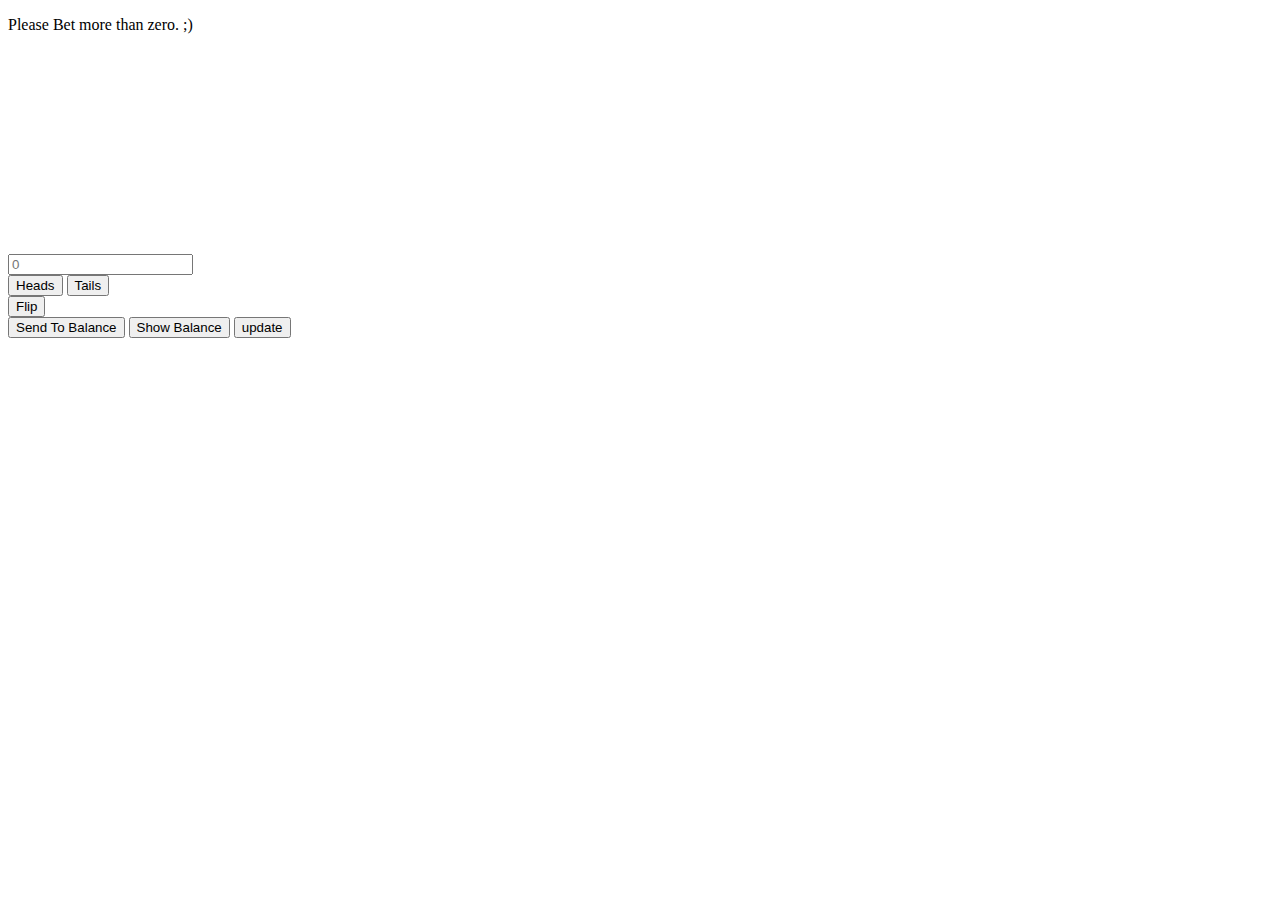
==== Threejs CoinFlip/index.html @ 05239c27 "Uploaded threejs version" ====
<!DOCTYPE html>
<html>
<head>
	<title></title>
	<meta name="viewport" content="width=device-width,user-scalable=no,initial-scale=1">
	<link rel="stylesheet" type="text/css" href="./styles/styles.css">
	<style type="text/css">


	</style>
	 <script src="./libs/jquery-3.4.1.min.js"></script>

	<script type="text/javascript" src="./libs/web3.min.js"></script>
	
	<script src="./libs/three.min.js"></script>

	<script type="text/javascript" src="./scripts/abi.js"></script>
	<script type="text/javascript" src="./scripts/menuSystem.js"></script>
	<script type="text/javascript" src="./scripts/animation.js"></script>
    <script type="text/javascript" src="./scripts/main.js"></script>
   

</head>



  <body >

  	<div class="center">
  		<p id="message_output">Please Bet more than zero. ;)</p>
  		<p id="balance_output"></p>
  <div class="canvasContainer"> <canvas height = "200px" id ="coinCanvas"></canvas></div>

    <div class="container">

      <input id="bet_input" class='item' type="textbox"  maxlength="3" placeholder="0">

    </div>
    <div class="container">
      <input class='item' type="button" value="Heads" id="heads_button">
      <input class='item' type="button" value="Tails" id="tails_button">
    </div>
    <div class="container">
      <input class='item' type="button" value="Flip" id="flip_button">

    </div>
        <div class="container">
  			   <input type="button" value="Send To Balance" id="send_to_balance_button" name="">
  			   <input type="button" value="Show Balance" id="balance_button" name="">
  			   <input type="button" value="update" id="update_button" name="">
    </div>


</div>
  </body>


<!--



    <div class="container">
  			   <input type="button" value="Send To Balance" id="send_to_balance_button" name="">
  			   <input type="button" value="Show Balance" id="balance_button" name="">
    </div>


<body>



	<div class="wrapper">
		<header class="header"><canvas class="header" id="coinCanvas"></canvas></header>
	
  
  <article class="main">
  	<p>betting amount</p>
	<textarea type="textbox" value="" id="bet_input" align-text = "center"height="50px"size="50"name=""></textarea>

	<input type="button" value="Flip" id="flip_button" name="">


     
  </article>


  <aside class="aside aside-1"><input type="button" id="tails_button" value ="tails" name=""></aside>
  <aside class="aside aside-2"><input type="button" id="heads_button" value ="heads" name=""></aside>
  <footer class="footer">


  	  <p id="balance_output">Balance Total:</p>
	<p id="results_output">Results: </p>
	<p>heads or tails yo</p>	


	

	

	<p>Balance</p>
	<input type="button" value="Show Balance" id="balance_button" name="">
	<input type="button" value="Send To Balance" id="send_to_balance_button" name="">


  </footer>









  


<p id="balance_output" style="position: absolute; margin-left: 0px; top: 437px; left: 106.5px;">Balance Total: 7 ETH</p><p id="results_output" style="position: absolute; margin-left: 0px; top: 467px; left: 106.5px;"></p><p id="" style="position: absolute; margin-left: 0px; top: 497px; left: 106.5px;"></p><p id="" style="position: absolute; margin-left: 0px; top: 587px; left: 106.5px;"></p><input id="bet_input" type="input" style="position: absolute; margin-left: 0px; top: 617px; left: 106.5px;"><input id="flip_button" type="button" value="Flip" style="position: absolute; margin-left: 0px; top: 647px; left: 106.5px;"><p id="" style="position: absolute; margin-left: 0px; top: 677px; left: 106.5px;"></p><input id="balance_button" type="button" value="Show Balance" style="position: absolute; margin-left: 0px; top: 707px; left: 106.5px;"><input id="send_to_balance_button" type="button" value="Send To Balance" style="position: absolute; margin-left: 0px; top: 737px; left: 106.5px;"></div>



</div>
-->

</body>
</html>
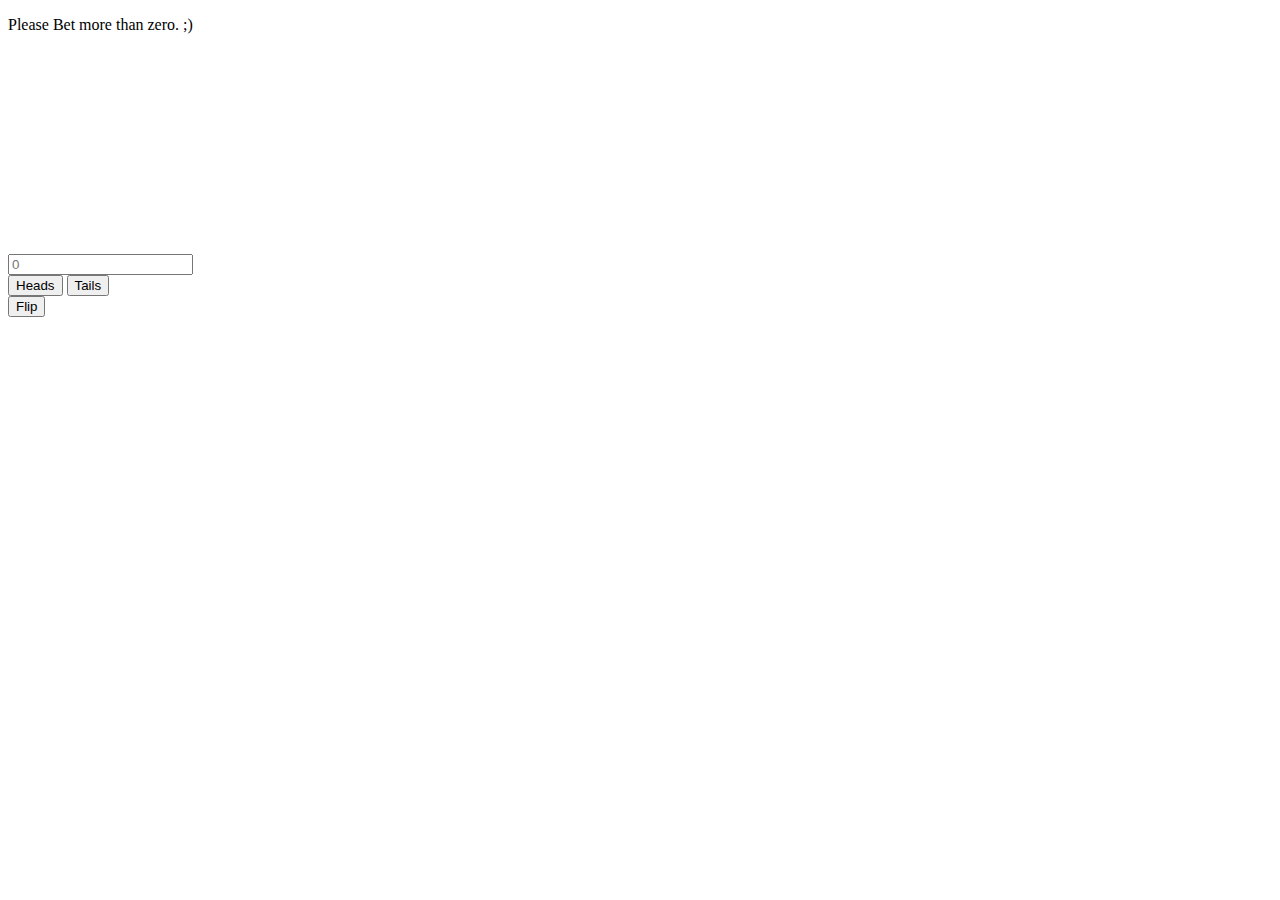
==== commit 3a561f4f: "Add files via upload" ====
--- a/Threejs CoinFlip/index.html
+++ b/Threejs CoinFlip/index.html
@@ -43,85 +43,10 @@
     <div class="container">
       <input class='item' type="button" value="Flip" id="flip_button">
 
-    </div>
-        <div class="container">
-  			   <input type="button" value="Send To Balance" id="send_to_balance_button" name="">
-  			   <input type="button" value="Show Balance" id="balance_button" name="">
-  			   <input type="button" value="update" id="update_button" name="">
-    </div>
-
-
-</div>
+   
   </body>
 
 
-<!--
-
-
-
-    <div class="container">
-  			   <input type="button" value="Send To Balance" id="send_to_balance_button" name="">
-  			   <input type="button" value="Show Balance" id="balance_button" name="">
-    </div>
-
-
-<body>
-
-
-
-	<div class="wrapper">
-		<header class="header"><canvas class="header" id="coinCanvas"></canvas></header>
-	
-  
-  <article class="main">
-  	<p>betting amount</p>
-	<textarea type="textbox" value="" id="bet_input" align-text = "center"height="50px"size="50"name=""></textarea>
-
-	<input type="button" value="Flip" id="flip_button" name="">
-
-
-     
-  </article>
-
-
-  <aside class="aside aside-1"><input type="button" id="tails_button" value ="tails" name=""></aside>
-  <aside class="aside aside-2"><input type="button" id="heads_button" value ="heads" name=""></aside>
-  <footer class="footer">
-
-
-  	  <p id="balance_output">Balance Total:</p>
-	<p id="results_output">Results: </p>
-	<p>heads or tails yo</p>	
-
-
-	
-
-	
-
-	<p>Balance</p>
-	<input type="button" value="Show Balance" id="balance_button" name="">
-	<input type="button" value="Send To Balance" id="send_to_balance_button" name="">
-
-
-  </footer>
-
-
-
-
-
-
-
-
-
-  
-
-
-<p id="balance_output" style="position: absolute; margin-left: 0px; top: 437px; left: 106.5px;">Balance Total: 7 ETH</p><p id="results_output" style="position: absolute; margin-left: 0px; top: 467px; left: 106.5px;"></p><p id="" style="position: absolute; margin-left: 0px; top: 497px; left: 106.5px;"></p><p id="" style="position: absolute; margin-left: 0px; top: 587px; left: 106.5px;"></p><input id="bet_input" type="input" style="position: absolute; margin-left: 0px; top: 617px; left: 106.5px;"><input id="flip_button" type="button" value="Flip" style="position: absolute; margin-left: 0px; top: 647px; left: 106.5px;"><p id="" style="position: absolute; margin-left: 0px; top: 677px; left: 106.5px;"></p><input id="balance_button" type="button" value="Show Balance" style="position: absolute; margin-left: 0px; top: 707px; left: 106.5px;"><input id="send_to_balance_button" type="button" value="Send To Balance" style="position: absolute; margin-left: 0px; top: 737px; left: 106.5px;"></div>
-
-
-
-</div>
--->
 
 </body>
 </html>
